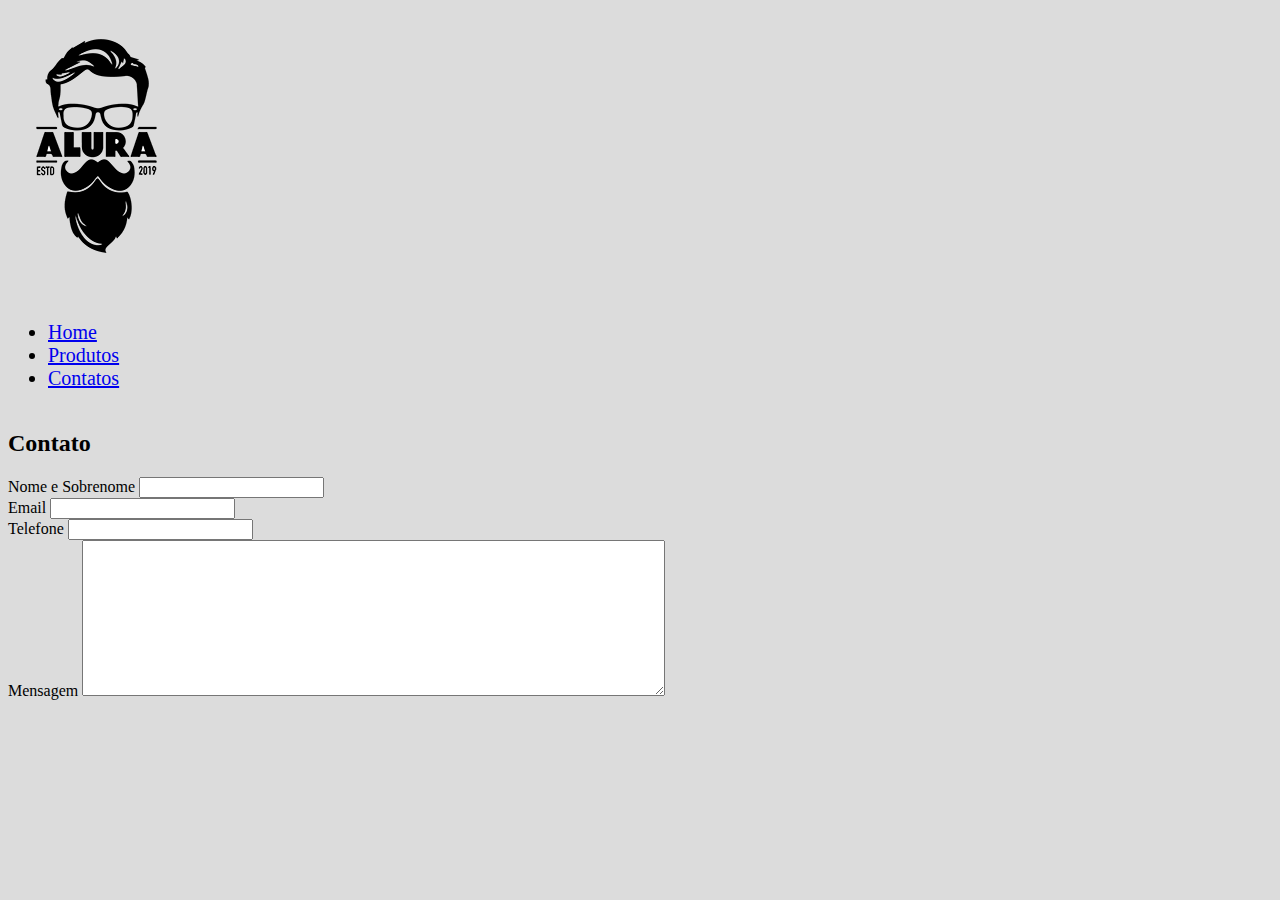
==== atividade2.html @ 4395536e "Add files via upload" ====
<!DOCTYPE html>
<html>
  <head>

    <title>Contato Barbearia Alura</title>
    <link rel="stylesheet" type="text/css" href="atividade.css">
    <link rel="stylesheet" type="text/css" href="reset.css">
  </head>
  <body>
    <header>
      <div class="caixa">
        <h1> <img src="logo.png" alt="Logo da Barbearia Alura"></h1>
        <nav>
          <ul>
            <li> <a href="atividade.html"> Home </a></li>
            <li> <a href="produtos.html"> Produtos </a> </li>
            <li> <a href="atividade2.html"> Contatos </a> </li>
          </ul>
        </nav>



      </div>
    </header>

    <main>
      <h2> Contato</h2>
      <form>
        <label for="nomesobrenome"> Nome e Sobrenome</label>
        <input type="text" id="nomesobrenome" class="inputpadrao" required>
<br>
        <label for="email"> Email </label>
        <input type="email" id="email" class="inputpadrao" required>
<br>
        <label for="telefone"> Telefone </label>
        <input type="tel" id="telefone" class="inputpadrao" required>
<br>
        <label for="mensagem"> Mensagem </label>
        <textarea cols="70" rows="10" id="mensagem" class="inputpadrao" required> </textarea>
<br>
      </form>
    </main>



  </body>
</html>
---- atividade.css ----
body{
  background: #DCDCDC;
}
.principal{
  background: #D3D3D3;

}
.titulo-principal{
  text-align: center;
  font-size: 40px;
  color: #363636;
}
.titulo-secundario{
  text-align: center;
  font-size: 40px;
  color: #363636;
}
#nada{
  font-size: 25px;
  color: #000000;
  font-style: italic;
}
#nada2{
  font-size: 25px;
  color: ##000000;
}
#nada3{
  font-size: 25px;
  color: #000000;
}
.itens{
  font-style: italic;
  color: black;
}
.titulo3{
  text-align: center;
  color: black;
  font-size: 25px;
}
.beneficios{
  background: #C0C0C0;
}
ul{
  display: inline-block;
  vertical-align: top;
  font-size: 20px;
  margin-right: 15%;
}
#beneficios2{
  width: 50%;
}
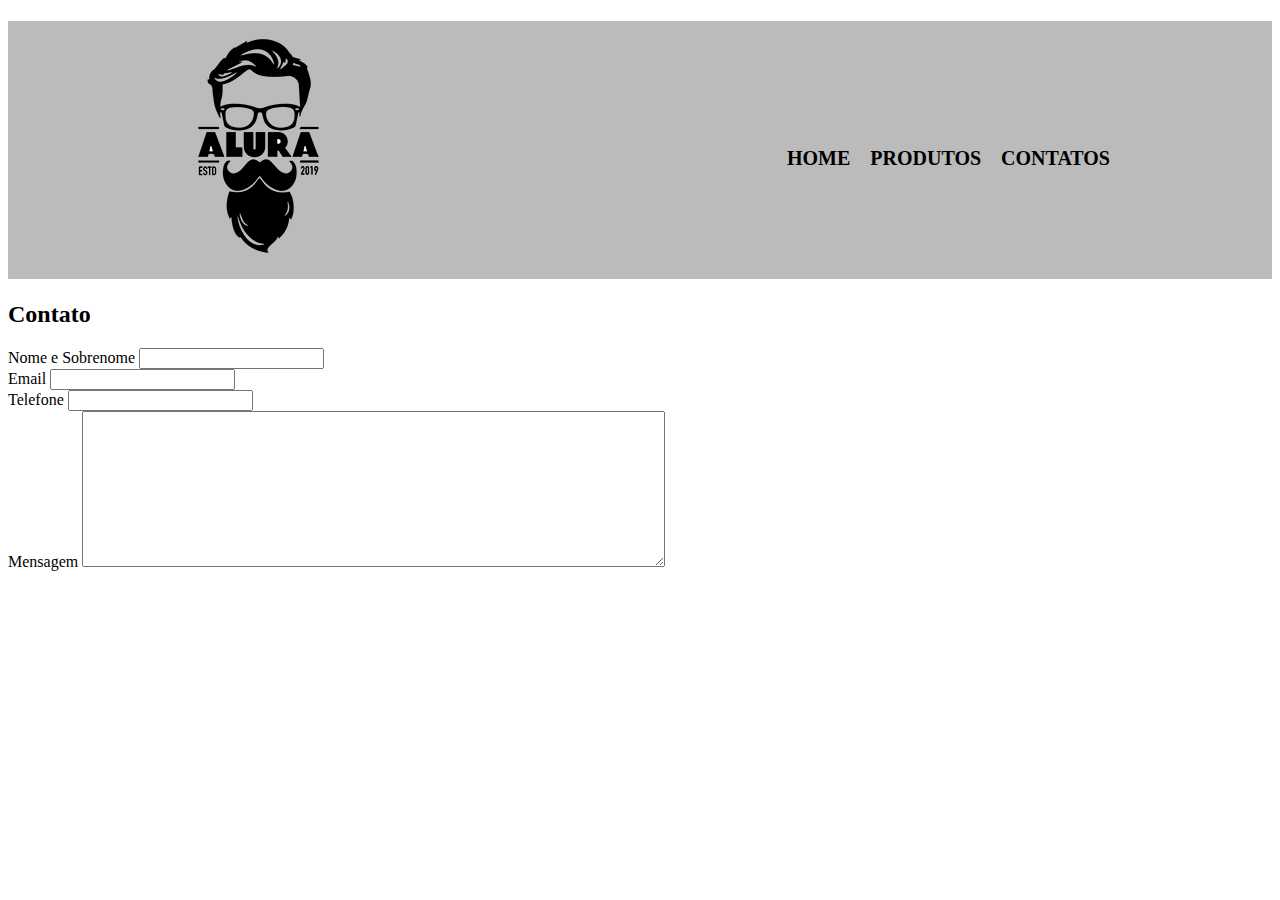
==== commit 63034cf8: "Add files via upload" ====
--- a/atividade2.html
+++ b/atividade2.html
@@ -3,13 +3,12 @@
   <head>
 
     <title>Contato Barbearia Alura</title>
-    <link rel="stylesheet" type="text/css" href="atividade.css">
-    <link rel="stylesheet" type="text/css" href="reset.css">
+    <link rel="stylesheet" type="text/css" href="style.css">
   </head>
   <body>
     <header>
       <div class="caixa">
-        <h1> <img src="logo.png" alt="Logo da Barbearia Alura"></h1>
+        <h1> <img src="logo.jpg" alt="Logo da Barbearia Alura"></h1>
         <nav>
           <ul>
             <li> <a href="atividade.html"> Home </a></li>
@@ -17,9 +16,6 @@
             <li> <a href="atividade2.html"> Contatos </a> </li>
           </ul>
         </nav>
-
-
-
       </div>
     </header>
 
--- a/style.css
+++ b/style.css
@@ -0,0 +1,24 @@
+header{
+  background: #BBBBBB;
+}
+.caixa{
+  position: relative;
+  width: 940px;
+  margin: 0 auto;
+}
+nav{
+  position: absolute;
+  top: 110px;
+  right: 0;
+}
+nav li{
+  display: inline;
+  margin: 0 0 0 15px;
+}
+nav a{
+  text-transform: uppercase;
+  color: #000000;
+  font-weight: bold;
+  font-size: 20px;
+  text-decoration: none;
+}
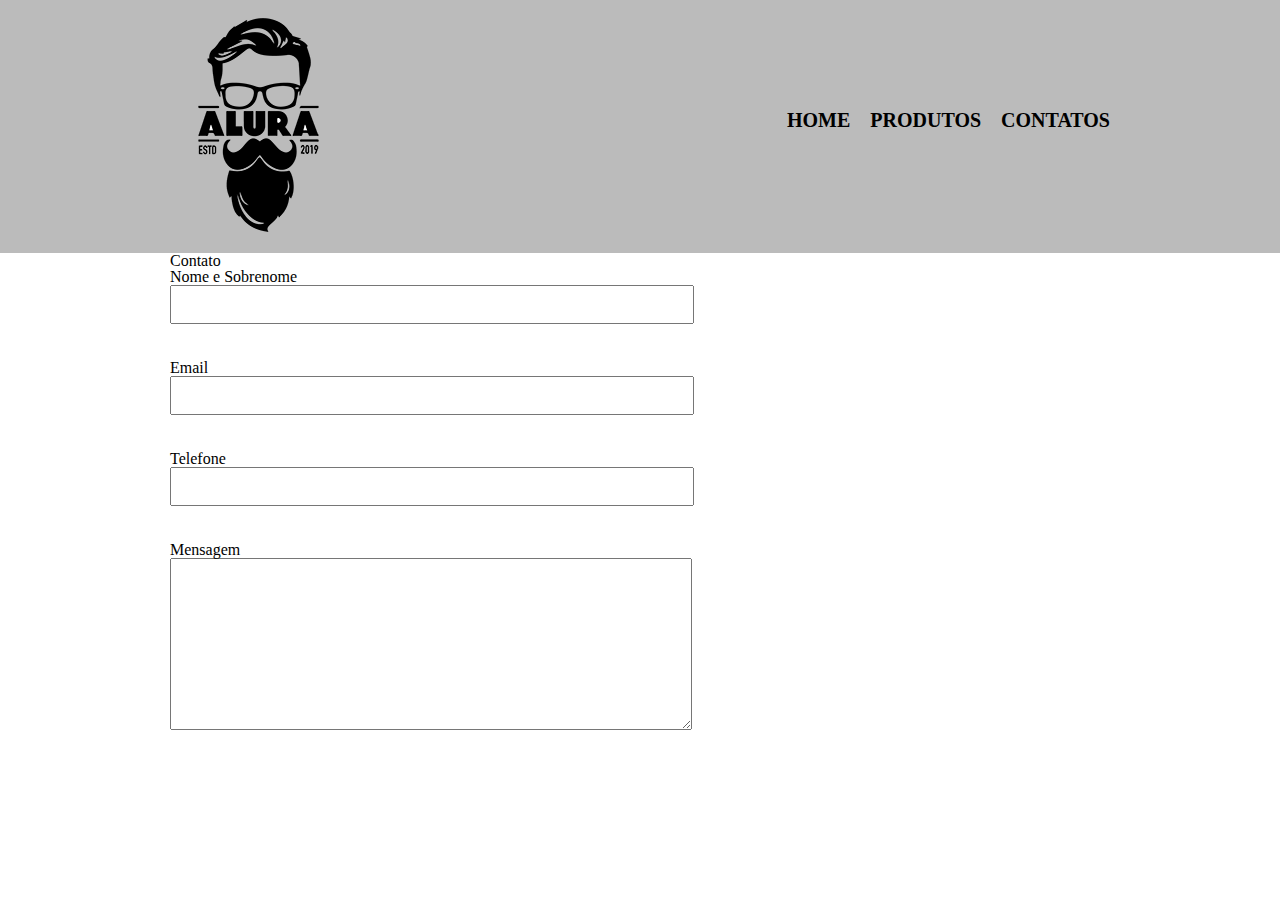
==== commit f8e96275: "Add files via upload" ====
--- a/atividade2.html
+++ b/atividade2.html
@@ -4,6 +4,7 @@
 
     <title>Contato Barbearia Alura</title>
     <link rel="stylesheet" type="text/css" href="style.css">
+      <link rel="stylesheet" type="text/css" href="reset.css">
   </head>
   <body>
     <header>
--- a/style.css
+++ b/style.css
@@ -22,3 +22,16 @@
   font-size: 20px;
   text-decoration: none;
 }
+main{
+  width: 940px;
+  margin: 0 auto;
+}
+form{
+  margin: 40px 0;
+}
+.inputpadrao{
+  display: block;
+  margin: 0 0 20px;
+  padding: 10px 25px;
+  width: 50%;
+}
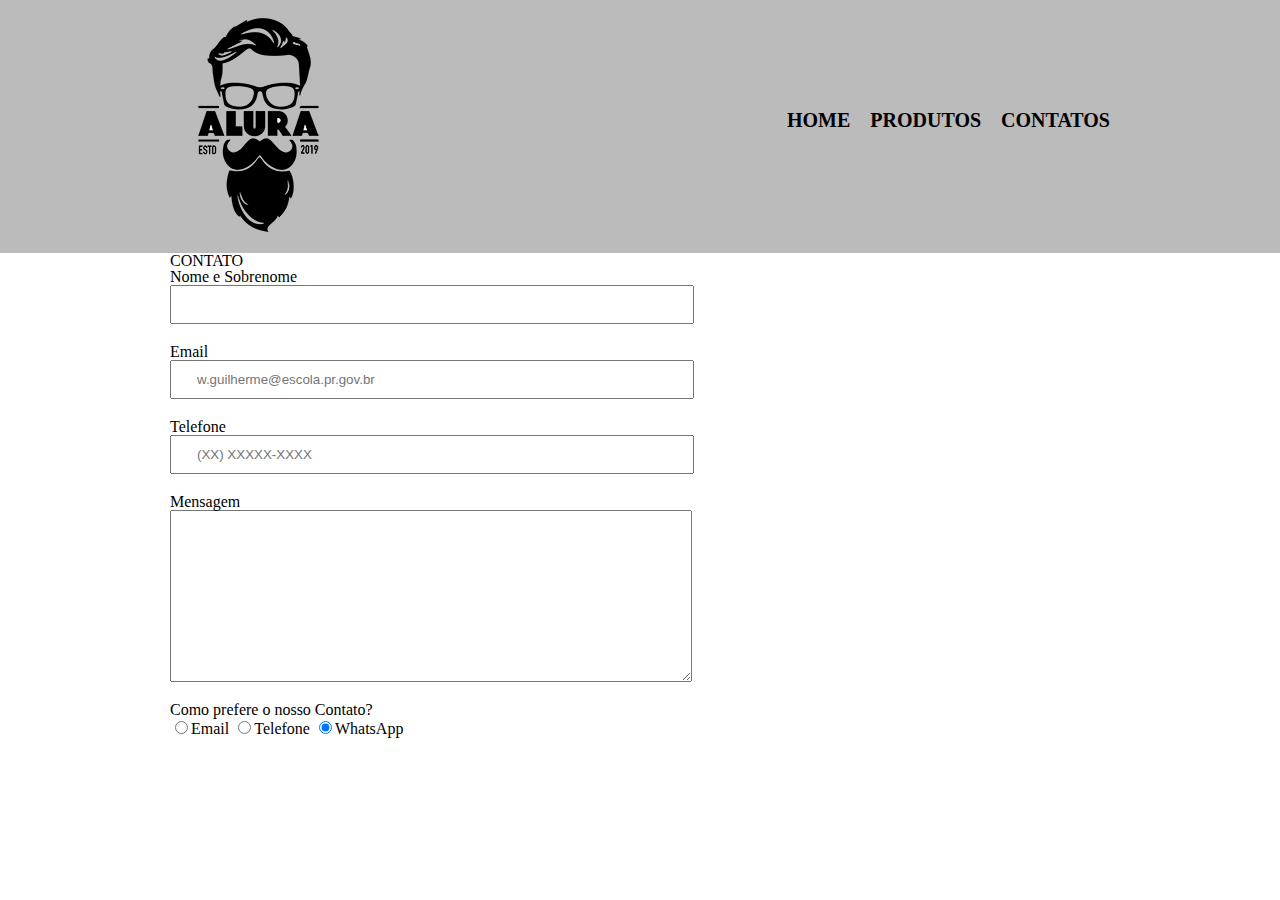
==== commit ef36b712: "Add files via upload" ====
--- a/atividade2.html
+++ b/atividade2.html
@@ -19,26 +19,36 @@
         </nav>
       </div>
     </header>
-
+          
     <main>
-      <h2> Contato</h2>
-      <form>
+      <h2>CONTATO</h2>
+   <form>
         <label for="nomesobrenome"> Nome e Sobrenome</label>
         <input type="text" id="nomesobrenome" class="inputpadrao" required>
-<br>
+      
         <label for="email"> Email </label>
-        <input type="email" id="email" class="inputpadrao" required>
-<br>
+        <input type="email" id="email" class="inputpadrao" required placeholder="w.guilherme@escola.pr.gov.br">
+
         <label for="telefone"> Telefone </label>
-        <input type="tel" id="telefone" class="inputpadrao" required>
-<br>
+        <input type="tel" id="telefone" class="inputpadrao" required placeholder="(XX) XXXXX-XXXX">
+
         <label for="mensagem"> Mensagem </label>
         <textarea cols="70" rows="10" id="mensagem" class="inputpadrao" required> </textarea>
-<br>
+        
+        <fieldset>
+          <legend>Como prefere o nosso Contato?</legend>
+          <label for="radio-email"><input type="radio" name="contato" value="email" id="radio-email">Email</label>
+          <label for="radio-telefone"><input type="radio" name="contato" value="telefone" id="radio-telefone">Telefone</label>
+          <label for="radio-whatsapp"><input type="radio" name="contato" value="whatsapp" id="radio-whatsapp" checked>WhatsApp</label>
+           </fieldset>
+
+
+
       </form>
     </main>
 
 
 
+
   </body>
 </html>
--- a/style.css
+++ b/style.css
@@ -35,3 +35,6 @@
   padding: 10px 25px;
   width: 50%;
 }
+.checkbox{
+  margin: 20px 0;
+}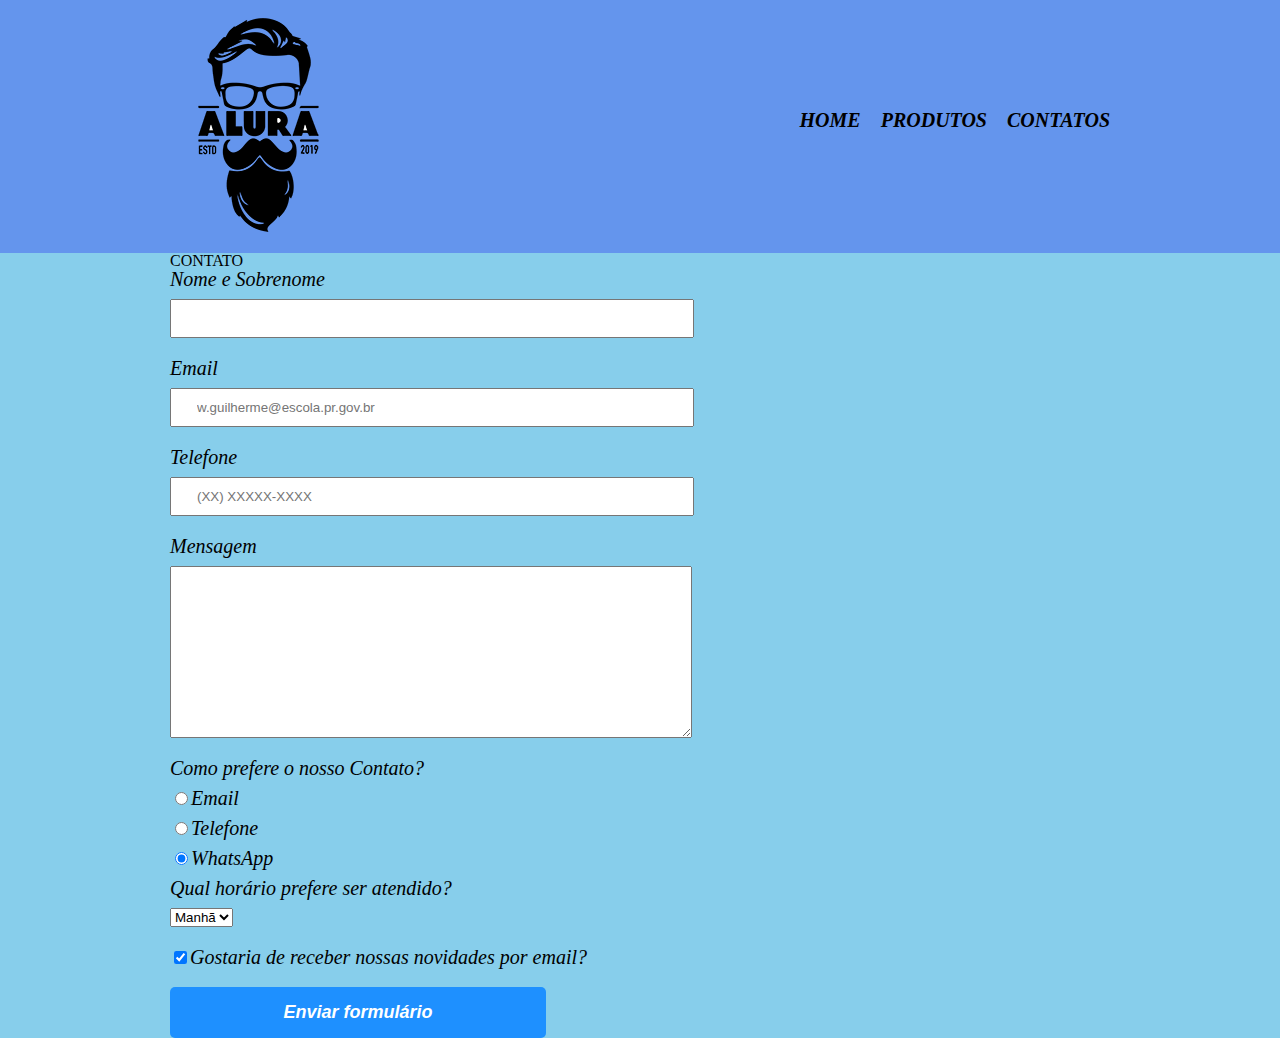
==== commit 97082845: "Add files via upload" ====
--- a/atividade2.html
+++ b/atividade2.html
@@ -42,6 +42,18 @@
           <label for="radio-whatsapp"><input type="radio" name="contato" value="whatsapp" id="radio-whatsapp" checked>WhatsApp</label>
            </fieldset>
 
+           <fieldset>
+             <legend>Qual horário prefere ser atendido?</legend>
+             <select>
+               <option>Manhã</option>
+               <option>Tarde</option>
+               <option>Noite</option>
+             </select>
+           </fieldset>
+
+           <label class="checkbox"><input type="checkbox" checked>Gostaria de receber nossas novidades por email?</label>
+           <input type="submit" value="Enviar formulário" class="enviar">
+
 
 
       </form>
--- a/style.css
+++ b/style.css
@@ -1,5 +1,8 @@
+body{
+  background: #87CEEB;
+}
 header{
-  background: #BBBBBB;
+  background: #6495ED;
 }
 .caixa{
   position: relative;
@@ -14,6 +17,7 @@
 nav li{
   display: inline;
   margin: 0 0 0 15px;
+  font-style: italic;
 }
 nav a{
   text-transform: uppercase;
@@ -29,6 +33,12 @@
 form{
   margin: 40px 0;
 }
+form label, form legend{
+  display: block;
+  font-size: 20px;
+  margin: 0 0 10px;
+  font-style: italic;
+}
 .inputpadrao{
   display: block;
   margin: 0 0 20px;
@@ -37,4 +47,22 @@
 }
 .checkbox{
   margin: 20px 0;
+}
+.enviar{
+  width: 40%;
+  padding: 15px 0;
+  background: #1E90FF;
+  color: white;
+  font-weight: bold;
+  font-size: 18px;
+  border: none;
+  border-radius: 5px;
+  transition: 1s all;
+  cursor: pointer;
+  font-style: italic;
+}
+.enviar:hover{
+  background: #1E90FF;
+  transform: scale(1.2);
+
 }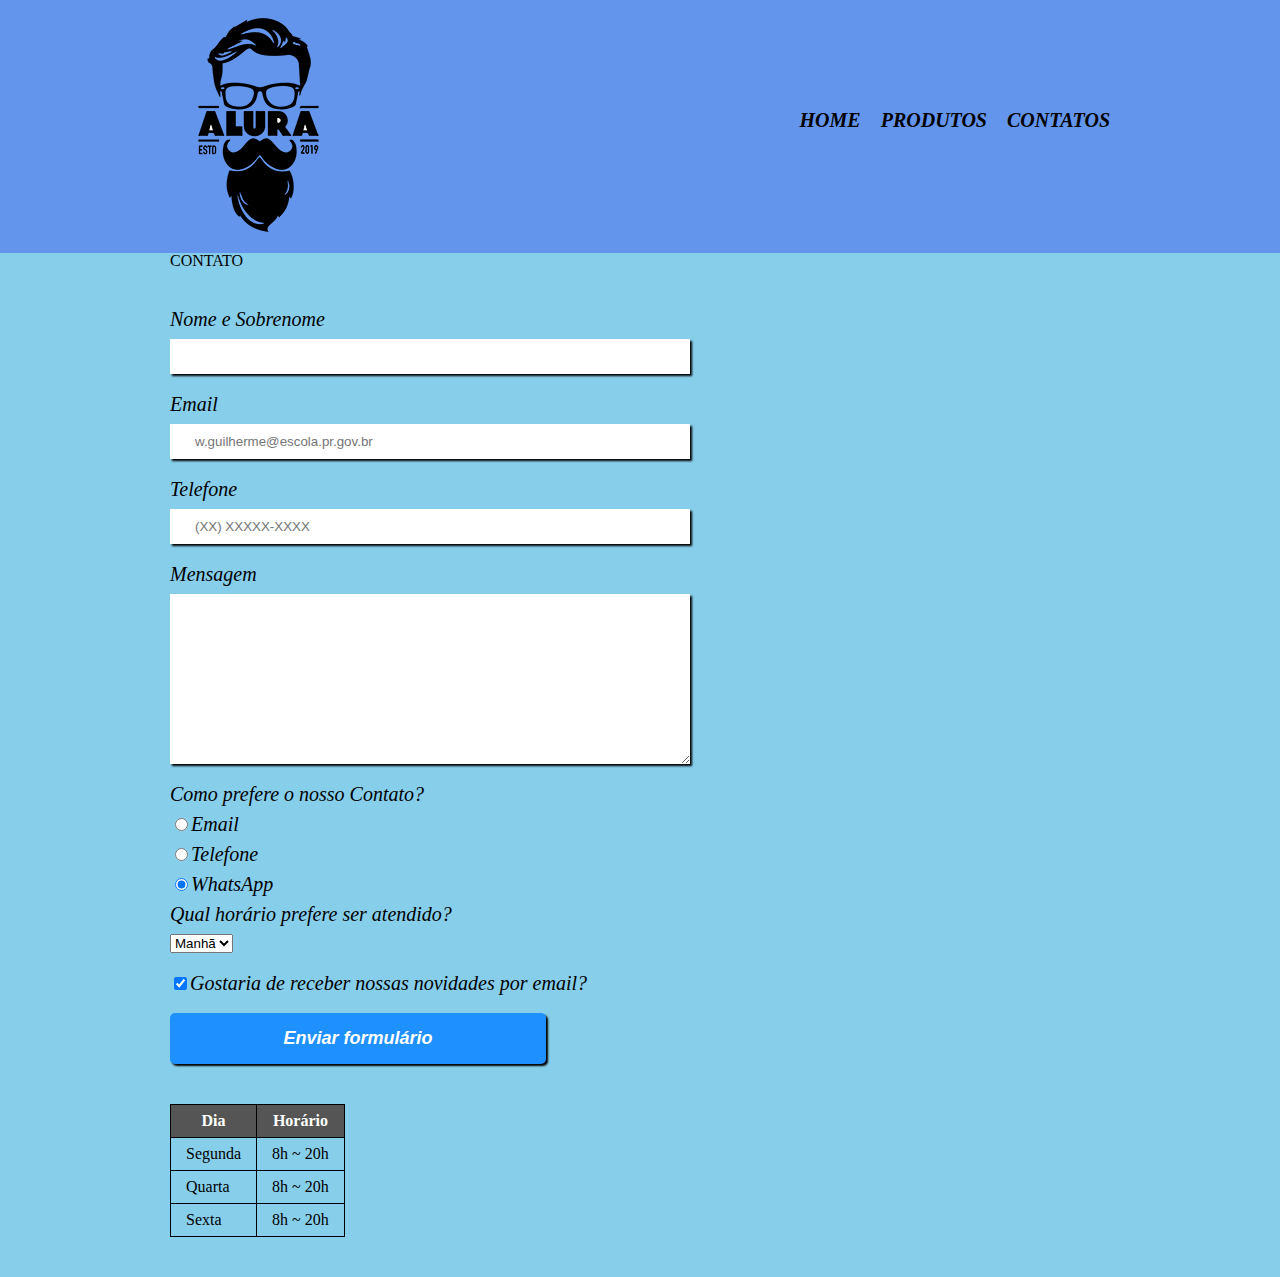
==== commit 2b62b164: "Add files via upload" ====
--- a/atividade2.html
+++ b/atividade2.html
@@ -1,66 +1,87 @@
-<!DOCTYPE html>
-<html>
-  <head>
-
-    <title>Contato Barbearia Alura</title>
-    <link rel="stylesheet" type="text/css" href="style.css">
-      <link rel="stylesheet" type="text/css" href="reset.css">
-  </head>
-  <body>
-    <header>
-      <div class="caixa">
-        <h1> <img src="logo.jpg" alt="Logo da Barbearia Alura"></h1>
-        <nav>
-          <ul>
-            <li> <a href="atividade.html"> Home </a></li>
-            <li> <a href="produtos.html"> Produtos </a> </li>
-            <li> <a href="atividade2.html"> Contatos </a> </li>
-          </ul>
-        </nav>
-      </div>
-    </header>
-          
-    <main>
-      <h2>CONTATO</h2>
-   <form>
-        <label for="nomesobrenome"> Nome e Sobrenome</label>
-        <input type="text" id="nomesobrenome" class="inputpadrao" required>
-      
-        <label for="email"> Email </label>
-        <input type="email" id="email" class="inputpadrao" required placeholder="w.guilherme@escola.pr.gov.br">
-
-        <label for="telefone"> Telefone </label>
-        <input type="tel" id="telefone" class="inputpadrao" required placeholder="(XX) XXXXX-XXXX">
-
-        <label for="mensagem"> Mensagem </label>
-        <textarea cols="70" rows="10" id="mensagem" class="inputpadrao" required> </textarea>
-        
-        <fieldset>
-          <legend>Como prefere o nosso Contato?</legend>
-          <label for="radio-email"><input type="radio" name="contato" value="email" id="radio-email">Email</label>
-          <label for="radio-telefone"><input type="radio" name="contato" value="telefone" id="radio-telefone">Telefone</label>
-          <label for="radio-whatsapp"><input type="radio" name="contato" value="whatsapp" id="radio-whatsapp" checked>WhatsApp</label>
-           </fieldset>
-
-           <fieldset>
-             <legend>Qual horário prefere ser atendido?</legend>
-             <select>
-               <option>Manhã</option>
-               <option>Tarde</option>
-               <option>Noite</option>
-             </select>
-           </fieldset>
-
-           <label class="checkbox"><input type="checkbox" checked>Gostaria de receber nossas novidades por email?</label>
-           <input type="submit" value="Enviar formulário" class="enviar">
-
-
-
-      </form>
-    </main>
-
-
-
-
-  </body>
-</html>
+<!DOCTYPE html>
+<html>
+  <head>
+
+    <title>Contato Barbearia Alura</title>
+    <link rel="stylesheet" type="text/css" href="reset.css">
+    <link rel="stylesheet" type="text/css" href="style.css">
+    
+  </head>
+  <body>
+    <header>
+      <div class="caixa">
+        <h1> <img src="logo.jpg" alt="Logo da Barbearia Alura"></h1>
+        <nav>
+          <ul>
+            <li> <a href="atividade.html"> Home </a></li>
+            <li> <a href="produtos.html"> Produtos </a> </li>
+            <li> <a href="atividade2.html"> Contatos </a> </li>
+          </ul>
+        </nav>
+      </div>
+    </header>
+          
+    <main>
+      <h2>CONTATO</h2>
+   <form>
+        <label for="nomesobrenome"> Nome e Sobrenome</label>
+        <input type="text" id="nomesobrenome" class="inputpadrao" required>
+      
+        <label for="email"> Email </label>
+        <input type="email" id="email" class="inputpadrao" required placeholder="w.guilherme@escola.pr.gov.br">
+
+        <label for="telefone"> Telefone </label>
+        <input type="tel" id="telefone" class="inputpadrao" required placeholder="(XX) XXXXX-XXXX">
+
+        <label for="mensagem"> Mensagem </label>
+        <textarea cols="70" rows="10" id="mensagem" class="inputpadrao" required> </textarea>
+        
+        <fieldset>
+          <legend>Como prefere o nosso Contato?</legend>
+          <label for="radio-email"><input type="radio" name="contato" value="email" id="radio-email">Email</label>
+          <label for="radio-telefone"><input type="radio" name="contato" value="telefone" id="radio-telefone">Telefone</label>
+          <label for="radio-whatsapp"><input type="radio" name="contato" value="whatsapp" id="radio-whatsapp" checked>WhatsApp</label>
+           </fieldset>
+
+           <fieldset>
+             <legend>Qual horário prefere ser atendido?</legend>
+             <select>
+               <option>Manhã</option>
+               <option>Tarde</option>
+               <option>Noite</option>
+             </select>
+           </fieldset>
+
+           <label class="checkbox"><input type="checkbox" checked>Gostaria de receber nossas novidades por email?</label>
+           <input type="submit" value="Enviar formulário" class="enviar">
+         </form>
+
+         <table>
+          <thead>
+          <tr>
+            <th>Dia</th>
+            <th>Horário</th>
+          </tr>
+        </thead>
+        <tbody>
+          <tr>
+            <td>Segunda</td>
+            <td>8h ~ 20h</td>
+          </tr>
+          <tr>
+            <td>Quarta</td>
+            <td>8h ~ 20h</td>
+            </tr>
+            <tr>
+              <td>Sexta</td>
+              <td>8h ~ 20h</td>
+          </tr>
+        </tbody>
+      </table>
+    </main>
+
+
+
+
+  </body>
+</html>
--- a/style.css
+++ b/style.css
@@ -1,68 +1,82 @@
-body{
-  background: #87CEEB;
-}
-header{
-  background: #6495ED;
-}
-.caixa{
-  position: relative;
-  width: 940px;
-  margin: 0 auto;
-}
-nav{
-  position: absolute;
-  top: 110px;
-  right: 0;
-}
-nav li{
-  display: inline;
-  margin: 0 0 0 15px;
-  font-style: italic;
-}
-nav a{
-  text-transform: uppercase;
-  color: #000000;
-  font-weight: bold;
-  font-size: 20px;
-  text-decoration: none;
-}
-main{
-  width: 940px;
-  margin: 0 auto;
-}
-form{
-  margin: 40px 0;
-}
-form label, form legend{
-  display: block;
-  font-size: 20px;
-  margin: 0 0 10px;
-  font-style: italic;
-}
-.inputpadrao{
-  display: block;
-  margin: 0 0 20px;
-  padding: 10px 25px;
-  width: 50%;
-}
-.checkbox{
-  margin: 20px 0;
-}
-.enviar{
-  width: 40%;
-  padding: 15px 0;
-  background: #1E90FF;
-  color: white;
-  font-weight: bold;
-  font-size: 18px;
-  border: none;
-  border-radius: 5px;
-  transition: 1s all;
-  cursor: pointer;
-  font-style: italic;
-}
-.enviar:hover{
-  background: #1E90FF;
-  transform: scale(1.2);
-
-}+body{
+  background: #87CEEB;
+}
+header{
+  background: #6495ED;
+}
+.caixa{
+  position: relative;
+  width: 940px;
+  margin: 0 auto;
+}
+nav{
+  position: absolute;
+  top: 110px;
+  right: 0;
+}
+nav li{
+  display: inline;
+  margin: 0 0 0 15px;
+  font-style: italic;
+}
+nav a{
+  text-transform: uppercase;
+  color: #000000;
+  font-weight: bold;
+  font-size: 20px;
+  text-decoration: none;
+}
+main{
+  width: 940px;
+  margin: 0 auto;
+}
+form{
+  margin: 40px 0;
+}
+form label, form legend{
+  display: block;
+  font-size: 20px;
+  margin: 0 0 10px;
+  font-style: italic;
+}
+.inputpadrao{
+  display: block;
+  margin: 0 0 20px;
+  padding: 10px 25px;
+  width: 50%;
+  border: none;
+  box-shadow: 2px 2px 2px rgba(0,0,0.2)
+}
+.checkbox{
+  margin: 20px 0;
+}
+.enviar{
+  width: 40%;
+  padding: 15px 0;
+  background: #1E90FF;
+  color: white;
+  font-weight: bold;
+  font-size: 18px;
+  border: none;
+  border-radius: 5px;
+  transition: 1s all;
+  cursor: pointer;
+  font-style: italic;
+  box-shadow: 2px 2px 2px rgba(0,0,0.2);
+}
+.enviar:hover{
+  background: #1E90FF;
+  transform: scale(1.1);
+}
+table{
+  margin: 20px 0 40px;
+}
+td,th{
+  border: 1px solid black;
+  padding: 8px 15px;
+}
+thead{
+  background: #555555;
+  color: white;
+  font-weight: bold;
+}
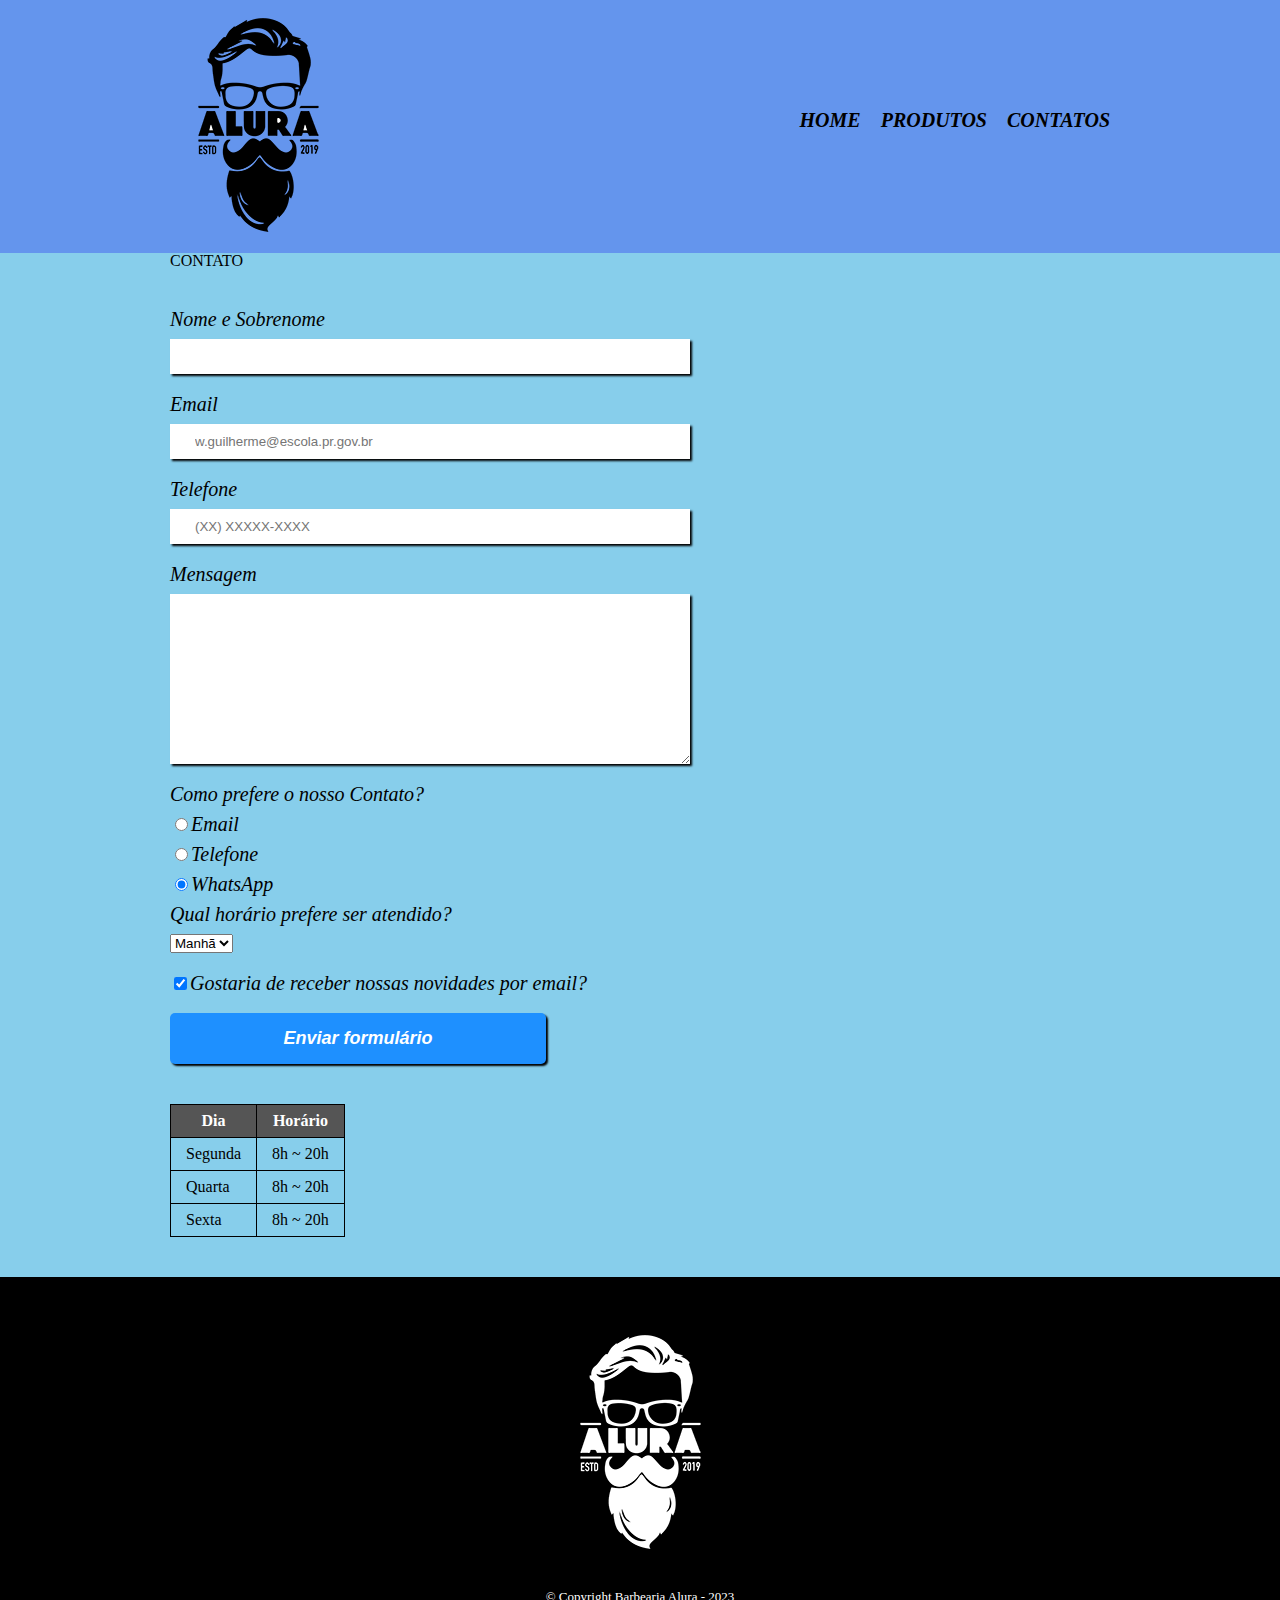
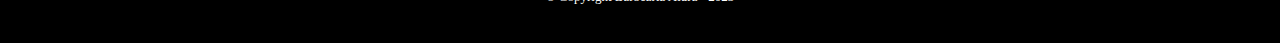
==== commit e1fd2af8: "Add files via upload" ====
--- a/atividade2.html
+++ b/atividade2.html
@@ -5,7 +5,7 @@
     <title>Contato Barbearia Alura</title>
     <link rel="stylesheet" type="text/css" href="reset.css">
     <link rel="stylesheet" type="text/css" href="style.css">
-    
+
   </head>
   <body>
     <header>
@@ -20,13 +20,13 @@
         </nav>
       </div>
     </header>
-          
+
     <main>
       <h2>CONTATO</h2>
    <form>
         <label for="nomesobrenome"> Nome e Sobrenome</label>
         <input type="text" id="nomesobrenome" class="inputpadrao" required>
-      
+
         <label for="email"> Email </label>
         <input type="email" id="email" class="inputpadrao" required placeholder="w.guilherme@escola.pr.gov.br">
 
@@ -35,7 +35,7 @@
 
         <label for="mensagem"> Mensagem </label>
         <textarea cols="70" rows="10" id="mensagem" class="inputpadrao" required> </textarea>
-        
+
         <fieldset>
           <legend>Como prefere o nosso Contato?</legend>
           <label for="radio-email"><input type="radio" name="contato" value="email" id="radio-email">Email</label>
@@ -80,6 +80,11 @@
       </table>
     </main>
 
+    <footer>
+      <img src="logobranco.png" alt="Logo da Barbearia Alura">
+      <p class="copyright">&copy; Copyright Barbearia Alura - 2023</p>
+    </footer>
+
 
 
 
--- a/style.css
+++ b/style.css
@@ -1,82 +1,92 @@
-body{
-  background: #87CEEB;
-}
-header{
-  background: #6495ED;
-}
-.caixa{
-  position: relative;
-  width: 940px;
-  margin: 0 auto;
-}
-nav{
-  position: absolute;
-  top: 110px;
-  right: 0;
-}
-nav li{
-  display: inline;
-  margin: 0 0 0 15px;
-  font-style: italic;
-}
-nav a{
-  text-transform: uppercase;
-  color: #000000;
-  font-weight: bold;
-  font-size: 20px;
-  text-decoration: none;
-}
-main{
-  width: 940px;
-  margin: 0 auto;
-}
-form{
-  margin: 40px 0;
-}
-form label, form legend{
-  display: block;
-  font-size: 20px;
-  margin: 0 0 10px;
-  font-style: italic;
-}
-.inputpadrao{
-  display: block;
-  margin: 0 0 20px;
-  padding: 10px 25px;
-  width: 50%;
-  border: none;
-  box-shadow: 2px 2px 2px rgba(0,0,0.2)
-}
-.checkbox{
-  margin: 20px 0;
-}
-.enviar{
-  width: 40%;
-  padding: 15px 0;
-  background: #1E90FF;
-  color: white;
-  font-weight: bold;
-  font-size: 18px;
-  border: none;
-  border-radius: 5px;
-  transition: 1s all;
-  cursor: pointer;
-  font-style: italic;
-  box-shadow: 2px 2px 2px rgba(0,0,0.2);
-}
-.enviar:hover{
-  background: #1E90FF;
-  transform: scale(1.1);
-}
-table{
-  margin: 20px 0 40px;
-}
-td,th{
-  border: 1px solid black;
-  padding: 8px 15px;
-}
-thead{
-  background: #555555;
-  color: white;
-  font-weight: bold;
-}
+body{
+  background: #87CEEB;
+}
+header{
+  background: #6495ED;
+}
+.caixa{
+  position: relative;
+  width: 940px;
+  margin: 0 auto;
+}
+nav{
+  position: absolute;
+  top: 110px;
+  right: 0;
+}
+nav li{
+  display: inline;
+  margin: 0 0 0 15px;
+  font-style: italic;
+}
+nav a{
+  text-transform: uppercase;
+  color: #000000;
+  font-weight: bold;
+  font-size: 20px;
+  text-decoration: none;
+}
+main{
+  width: 940px;
+  margin: 0 auto;
+}
+form{
+  margin: 40px 0;
+}
+form label, form legend{
+  display: block;
+  font-size: 20px;
+  margin: 0 0 10px;
+  font-style: italic;
+}
+.inputpadrao{
+  display: block;
+  margin: 0 0 20px;
+  padding: 10px 25px;
+  width: 50%;
+  border: none;
+  box-shadow: 2px 2px 2px rgba(0,0,0.2)
+}
+.checkbox{
+  margin: 20px 0;
+}
+.enviar{
+  width: 40%;
+  padding: 15px 0;
+  background: #1E90FF;
+  color: white;
+  font-weight: bold;
+  font-size: 18px;
+  border: none;
+  border-radius: 5px;
+  transition: 1s all;
+  cursor: pointer;
+  font-style: italic;
+  box-shadow: 2px 2px 2px rgba(0,0,0.2);
+}
+.enviar:hover{
+  background: #1E90FF;
+  transform: scale(1.1);
+}
+table{
+  margin: 20px 0 40px;
+}
+thead{
+  background: #555555;
+  color: white;
+  font-weight: bold;
+}
+td, th{
+  border: 1px solid #000000;
+  padding: 8px 15px;
+}
+footer{
+  text-align: center;
+  background: #000000;
+  padding: 40px 0;
+}
+.copyright{
+  color: #FFFFFF;
+  font-size: 13px;
+  margin: 20px 0 0;
+}
